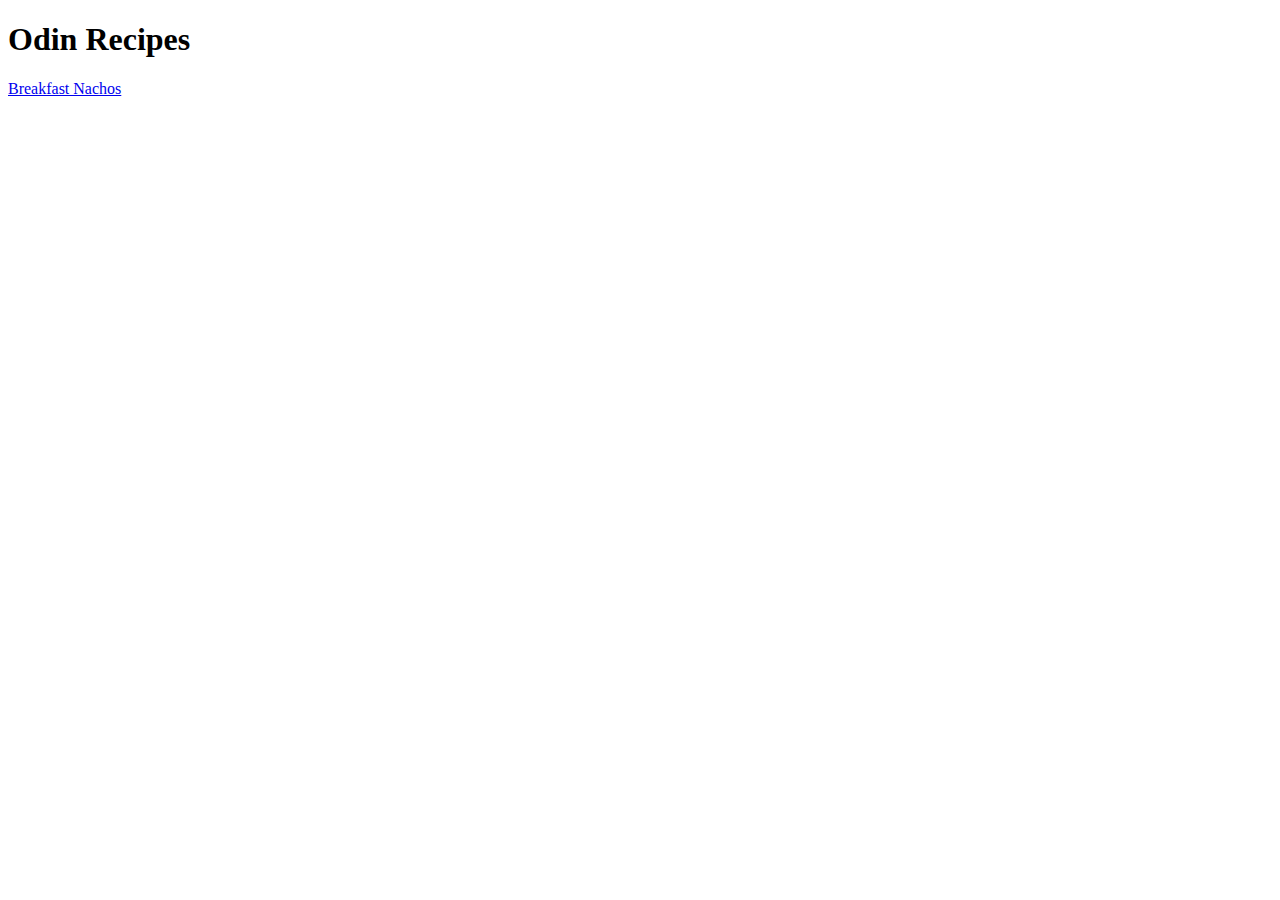
==== index.html @ 46039eba "Linked index.html with the first recipe page, nachos.html." ====
<!DOCTYPE html>
<html lang="en">
  <head>
    <meta charset="UTF-8" />
    <meta name="viewport" content="width=device-width, initial-scale=1.0" />
    <title>Document</title>
  </head>
  <body>
    <h1>Odin Recipes</h1>
    <a href="recipes/nachos.html">Breakfast Nachos</a>
  </body>
</html>
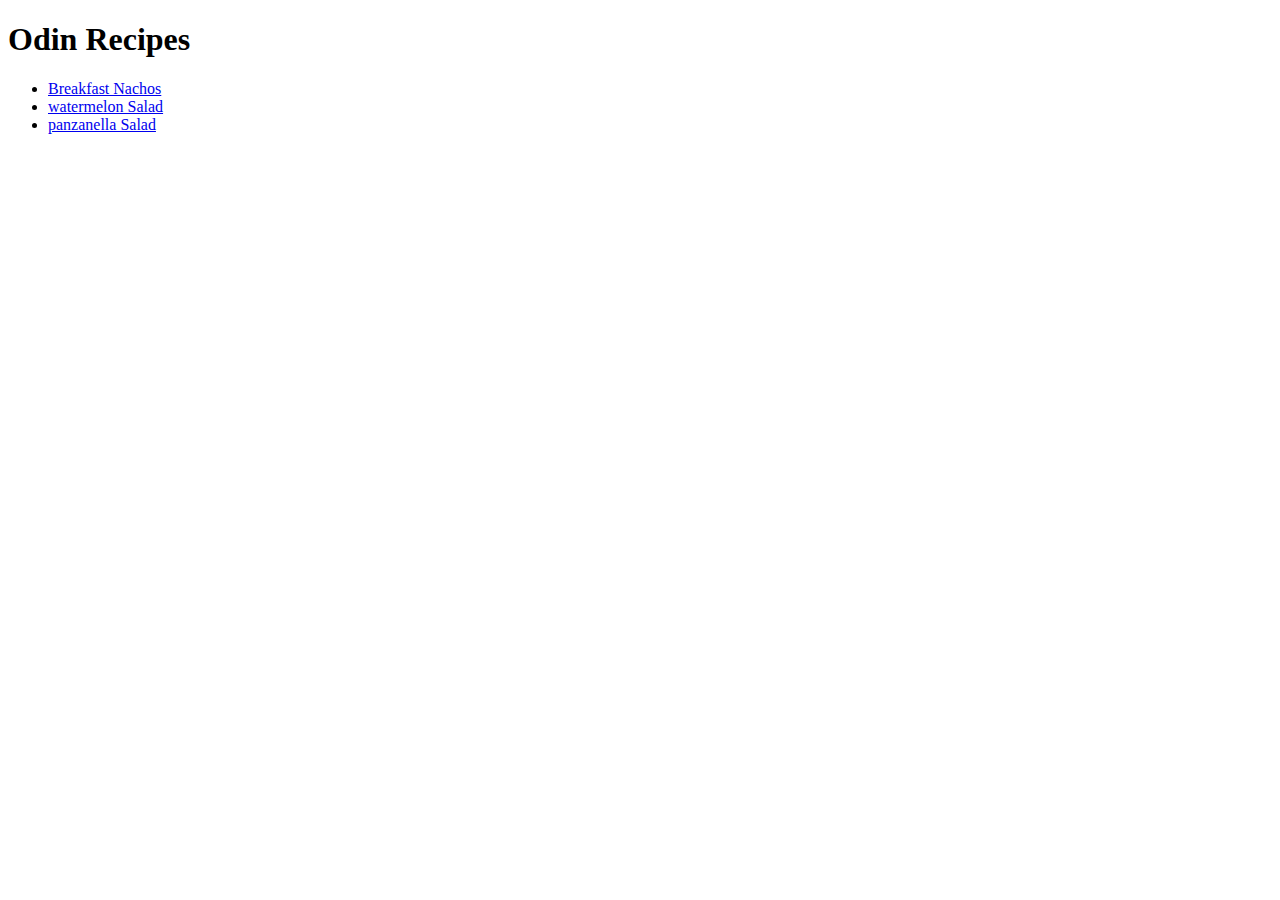
==== commit 15dc4e90: "Added the list of the other pages to index.html" ====
--- a/index.html
+++ b/index.html
@@ -7,6 +7,10 @@
   </head>
   <body>
     <h1>Odin Recipes</h1>
-    <a href="recipes/nachos.html">Breakfast Nachos</a>
+    <ul>
+      <li><a href="recipes/nachos.html">Breakfast Nachos</a></li>
+      <li><a href="recipes/watermelon.html">watermelon Salad</a></li>
+      <li><a href="recipes/panzanella.html">panzanella Salad</a></li>
+    </ul>
   </body>
 </html>
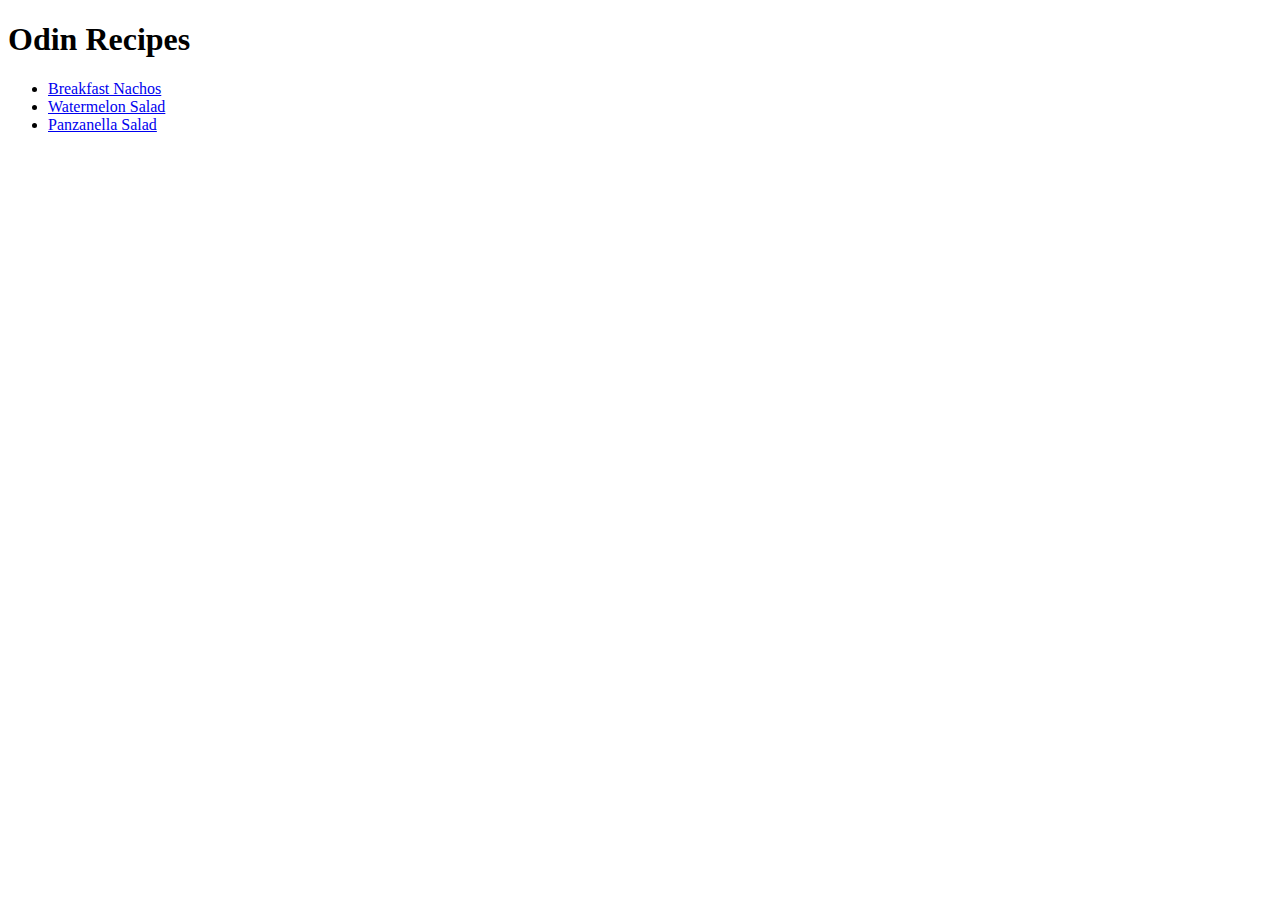
==== commit 6e24b4c8: "Created the style.css file" ====
--- a/index.html
+++ b/index.html
@@ -3,14 +3,33 @@
   <head>
     <meta charset="UTF-8" />
     <meta name="viewport" content="width=device-width, initial-scale=1.0" />
-    <title>Document</title>
+    <title>The Odin Recipes</title>
+    <link rel="stylesheet" href="style.css" />
   </head>
   <body>
     <h1>Odin Recipes</h1>
     <ul>
-      <li><a href="recipes/nachos.html">Breakfast Nachos</a></li>
-      <li><a href="recipes/watermelon.html">watermelon Salad</a></li>
-      <li><a href="recipes/panzanella.html">panzanella Salad</a></li>
+      <li>
+        <a href="recipes/nachos.html" target="_blank" rel="noopener noreferrer"
+          >Breakfast Nachos</a
+        >
+      </li>
+      <li>
+        <a
+          href="recipes/watermelon.html"
+          target="_blank"
+          rel="noopener noreferrer"
+          >Watermelon Salad</a
+        >
+      </li>
+      <li>
+        <a
+          href="recipes/panzanella.html"
+          target="_blank"
+          rel="noopener noreferrer"
+          >Panzanella Salad</a
+        >
+      </li>
     </ul>
   </body>
 </html>
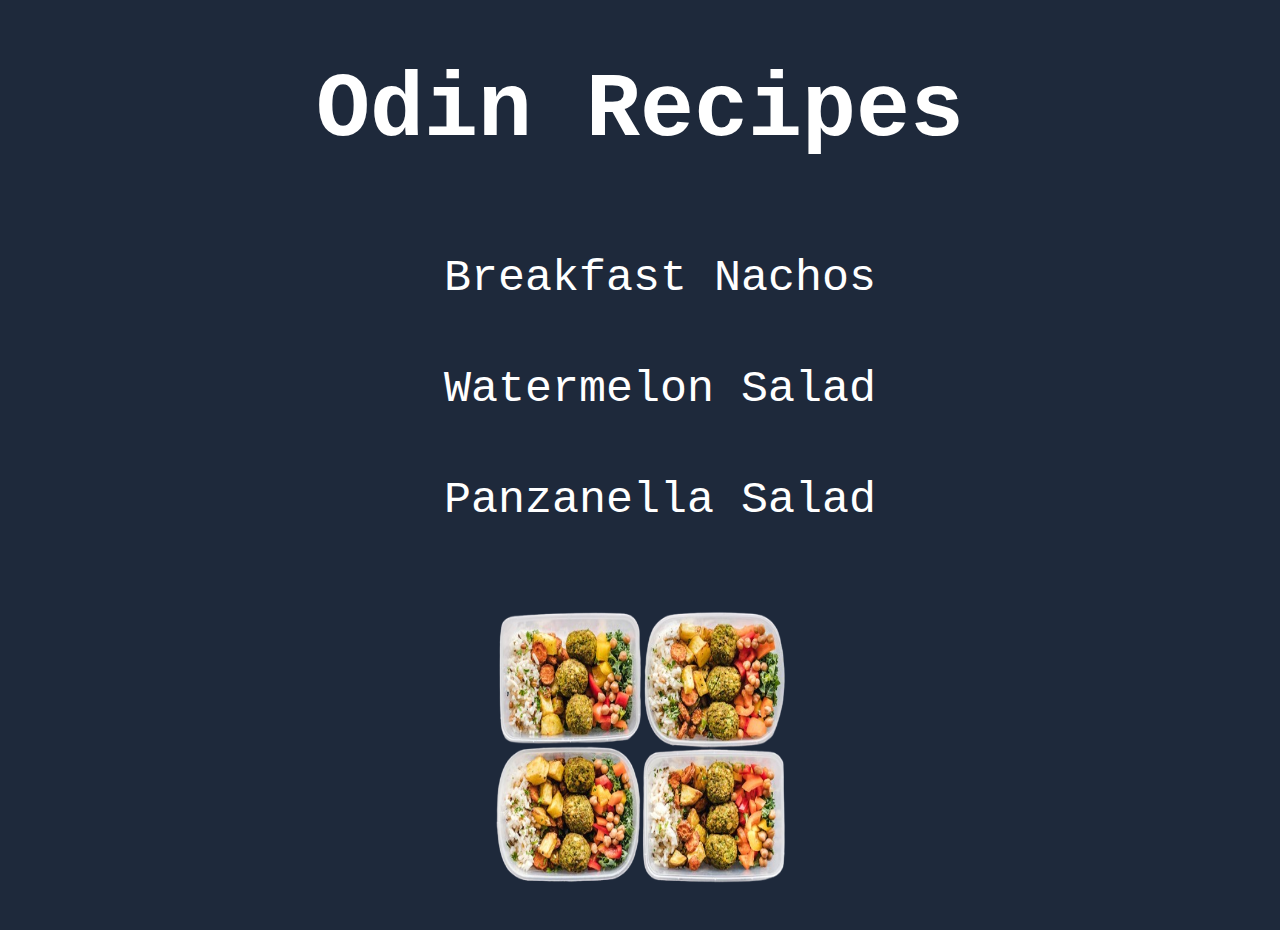
==== commit 411bdd2d: "Added an image to the main page." ====
--- a/index.html
+++ b/index.html
@@ -31,5 +31,6 @@
         >
       </li>
     </ul>
+    <img src="recipes.png" alt="An image showing food served in a bowl" />
   </body>
 </html>
--- a/style.css
+++ b/style.css
@@ -0,0 +1,38 @@
+body {
+  background-color: #1e293b;
+  height: 100%;
+}
+
+h1 {
+  font-family: "Courier New", Courier, monospace;
+  text-align: center;
+  font-size: 90px;
+  color: white;
+}
+
+ul {
+  list-style: none;
+}
+
+ul li {
+  text-align: center;
+  text-decoration: none;
+
+  padding-top: 30px;
+  padding-bottom: 30px;
+}
+
+a {
+  font-size: 45px;
+  text-decoration: none;
+  font-family: "Courier New", Courier, monospace;
+  color: white;
+}
+
+img {
+  width: 350px;
+  height: 350px;
+  display: block;
+  margin-left: auto;
+  margin-right: auto;
+}
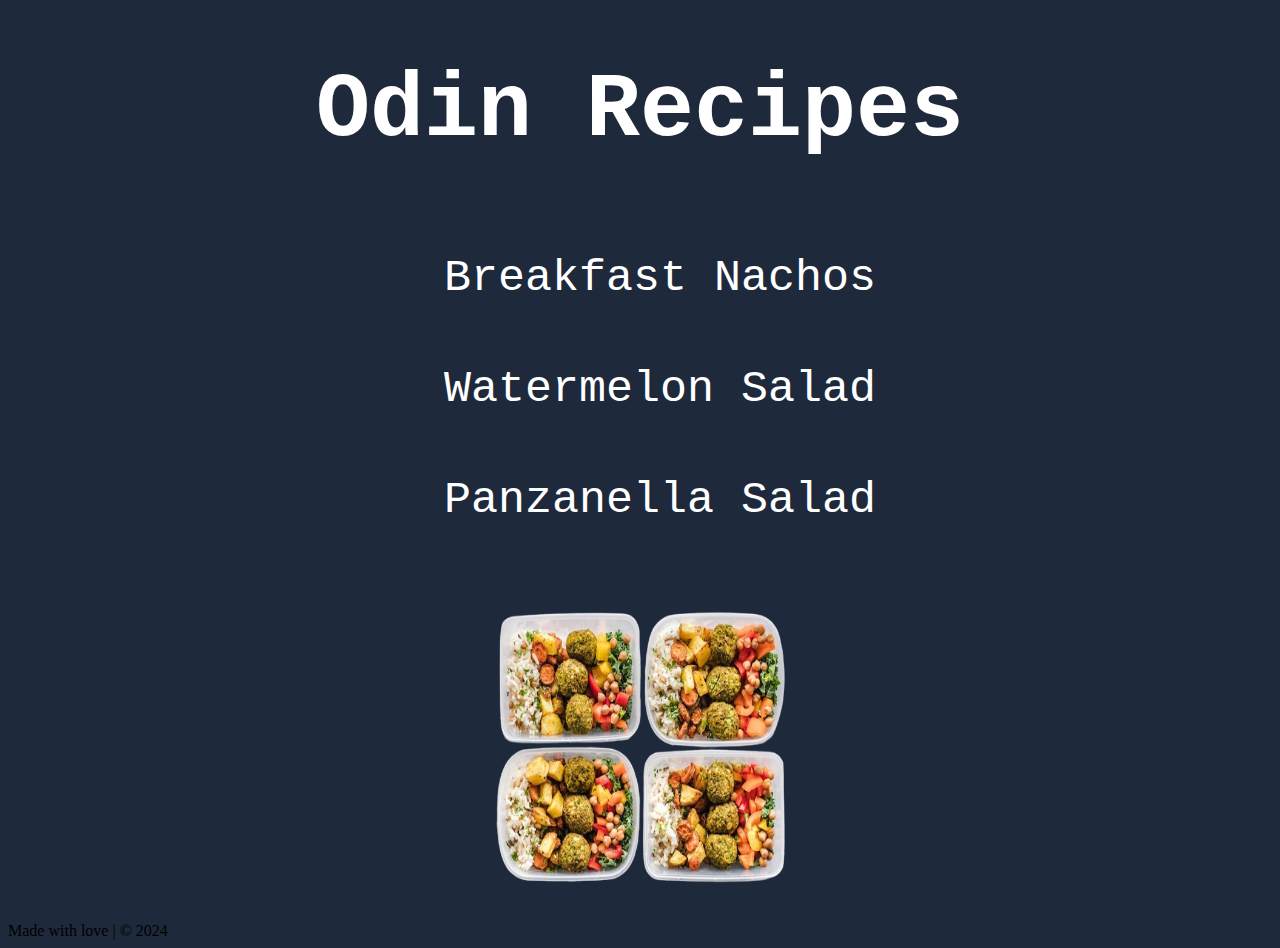
==== commit 4c51f93a: "Added the footer" ====
--- a/index.html
+++ b/index.html
@@ -33,4 +33,5 @@
     </ul>
     <img src="recipes.png" alt="An image showing food served in a bowl" />
   </body>
+  <footer>Made with love | © 2024</footer>
 </html>
--- a/style.css
+++ b/style.css
@@ -17,7 +17,6 @@
 ul li {
   text-align: center;
   text-decoration: none;
-
   padding-top: 30px;
   padding-bottom: 30px;
 }
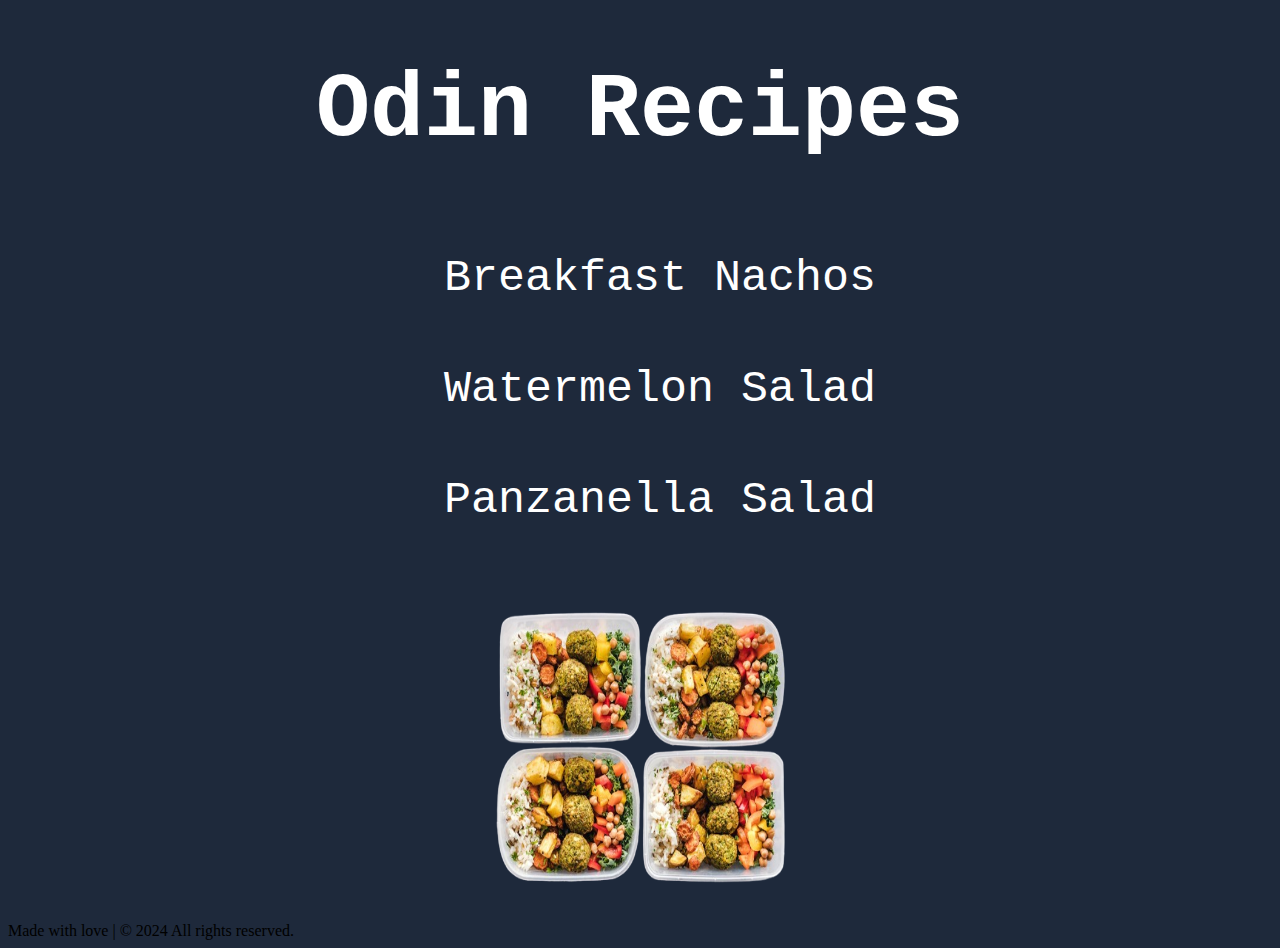
==== commit afb815c5: "Re-aligned the footer" ====
--- a/index.html
+++ b/index.html
@@ -33,5 +33,5 @@
     </ul>
     <img src="recipes.png" alt="An image showing food served in a bowl" />
   </body>
-  <footer>Made with love | © 2024</footer>
+  <footer>Made with love | © 2024 All rights reserved.</footer>
 </html>
